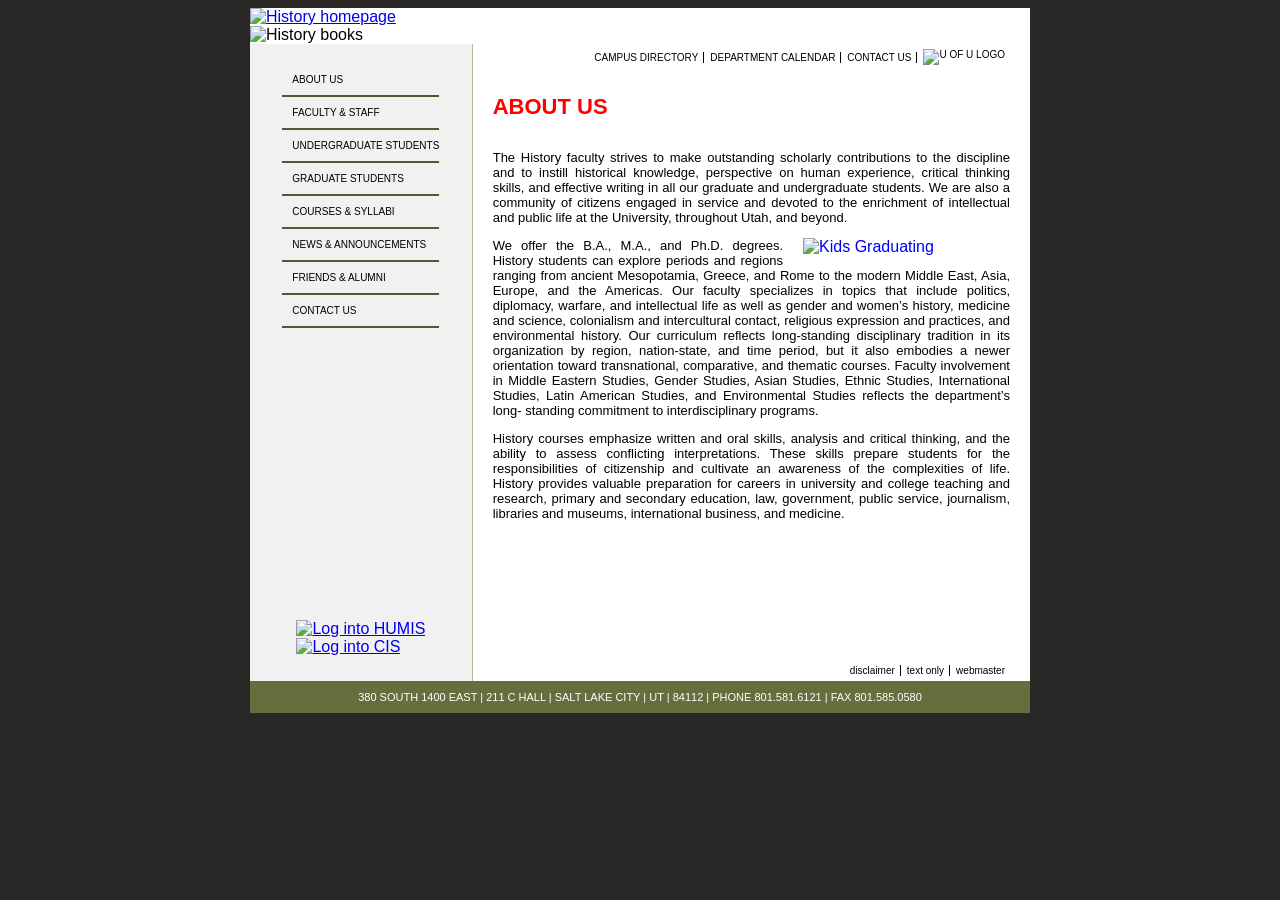
==== About_Us.html @ 388fe588 "Typography edited, Contact us page finished, small link edits as well." ====
<!DOCTYPE html>
<html lang="en">
<head>
    <meta charset="UTF-8">
    <title>HUMIS "inner" pages layout</title>
    <link rel="stylesheet" href="inner_styles.css">
</head>
<body>
<section class="container">

    <header>
        <a href="index.html">
            <img src="files/historyHeader.gif" alt="History homepage"/>
        </a>
        <img src="files/histBooks01.jpg" alt="History books"/>
    </header>


    <section class="middle">

        <section class="left-side">
            <nav>
                <a href="About_Us.html">About us</a>
                <a href="#">Faculty &amp; staff</a>
                <a href="#">Undergraduate students</a>
                <a href="#">Graduate students</a>
                <a href="#">Courses &amp; syllabi</a>
                <a href="#">News &amp; announcements</a>
                <a href="#">Friends &amp; alumni</a>
                <a href="contact-us.html">Contact us</a>
            </nav>

            <div class="links">
                <a href="#">
                    <img src="files/login-humis.gif" alt="Log into HUMIS"/>
                </a>

                <a href="#">
                    <img src="files/login-cis.gif" alt="Log into CIS"/>
                </a>
            </div>
        </section>

        <section class="right-side">
            <nav class="secondary top-nav">
                <a href="#">Campus Directory</a>
                <a href="#">Department Calendar</a>
                <a href="#">Contact Us</a>
                <a href="index.html"><img src="files/u_small.gif" alt="U of U logo"></a>
            </nav>

            <main>
                <h1>
                    About Us
                </h1>

                <p>
                    The History faculty strives to make outstanding scholarly contributions to the discipline
                    and to instill historical knowledge, perspective on human experience, critical thinking
                    skills, and effective writing in all our graduate and undergraduate students. We are
                    also a community of citizens engaged in service and devoted to the enrichment of
                    intellectual and public life at the University, throughout Utah, and beyond.
                </p>

                <a href="#"><img  src="files/Graduate.jpg" alt="Kids Graduating"> </a>

                <p>
                    We offer the B.A., M.A., and Ph.D. degrees. History
                    students can explore periods and regions ranging
                    from ancient Mesopotamia, Greece, and Rome to the
                    modern Middle East, Asia, Europe, and the Americas.
                    Our faculty specializes in topics that include politics,
                    diplomacy, warfare, and intellectual life as well as
                    gender and women’s history, medicine and science,
                    colonialism and intercultural contact, religious
                    expression and practices, and environmental history.
                    Our curriculum reflects long-standing disciplinary
                    tradition in its organization by region, nation-state,
                    and time period, but it also embodies a newer
                    orientation toward transnational, comparative, and
                    thematic courses. Faculty involvement in Middle
                    Eastern Studies, Gender Studies, Asian Studies, Ethnic Studies, International Studies,
                    Latin American Studies, and Environmental Studies reflects the department’s long-
                    standing commitment to interdisciplinary programs.
                </p>

                <p>
                    History courses emphasize written and oral skills, analysis and critical thinking, and
                    the ability to assess conflicting interpretations. These skills prepare students for the
                    responsibilities of citizenship and cultivate an awareness of the complexities of life.
                    History provides valuable preparation for careers in university and college teaching
                    and research, primary and secondary education, law, government, public service,
                    journalism, libraries and museums, international business, and medicine.
                </p>

            </main>

            <nav class="secondary bottom-nav">
                <a href="#">disclaimer</a>
                <a href="#">text only</a>
                <a href="#">webmaster</a>
            </nav>
        </section>

    </section>


    <footer>
        380 SOUTH 1400 EAST | 211 C HALL | SALT LAKE CITY | UT | 84112 | PHONE 801.581.6121 | FAX 801.585.0580
    </footer>

</section>
</body>
</html>
---- inner_styles.css ----
:root {
    --green: #676E3D;
}

body {
    background-color: #292827;
    display: flex;
    justify-content: center;
    font-family: Arial, Helvetica, sans-serif;

    section.container {
        background-color: #fff;
        width: 780px;
        min-height: 600px;

        header {
            display: flex;
            flex-direction: column;

            img {
                display: block;
            }
        }

        section.middle {
            display: flex;

            section {
                &.left-side {
                    width: 30%;
                    background-color: #F2F1F1;
                    display: flex;
                    flex-direction: column;
                    justify-content: space-between;
                    align-items: center;
                    border-right: 1px solid #B4B697;

                    nav {
                        margin-top: 20px;

                        a {
                            display: block;
                            color: black;
                            text-decoration: none;
                            border-bottom: 2px solid #505A2F;
                            text-transform: uppercase;
                            padding: 10px 0 10px 10px;
                            font-size: 10px;

                            &:hover {
                                background-color: #505A2F;
                                color: white;
                            }
                        }
                    }

                    .links {
                        display: flex;
                        flex-direction: column;
                        margin-bottom: 25px;
                    }
                }

                &.right-side {
                    width: 70%;
                    min-height: 600px;
                    display: flex;
                    justify-content: space-between;
                    flex-direction: column;
                    padding: 5px 20px;



                    nav.secondary {
                        display: flex;
                        justify-content: flex-end;
                        flex-direction: row;
                        align-items: center;
                        font-size: 10px;
                        gap: 3px;

                        a {
                            color: black;
                            text-decoration: none;
                            border-right: 1px solid black;
                            padding-right: 5px;
                            margin-left: 3px;



                            &:hover {
                                text-decoration: underline;
                            }

                            &:last-of-type {
                                border-right: none;
                            }

                            nav.top-nav {
                                text-transform: uppercase;
                            }

                            nav.bottom-nav {
                                text-transform: lowercase;
                            }

                        }

                        img {
                            vertical-align: middle;
                        }

                        &.top-nav{
                            text-transform: uppercase;
                        }

                        &.bottom-nav{
                            text-transform: lowercase;
                        }
                    }
                }
                main {

                    min-height: 600px;


                    h1 {
                        text-transform: uppercase;
                        color: red;
                        font-size: 22px;

                    }

                    p {
                        text-align: justify;
                        text-justify: distribute;
                        font-size: 13px;

                    }

                    img {
                        width:40%;
                        float: right;
                        margin: 0 0 5px 20px;

                    }
                }
            }
        }

        footer {
            background-color: var(--green);
            color: white;
            font-size: 11px;
            text-align: center;
            padding: 10px 0;
        }
    }
}
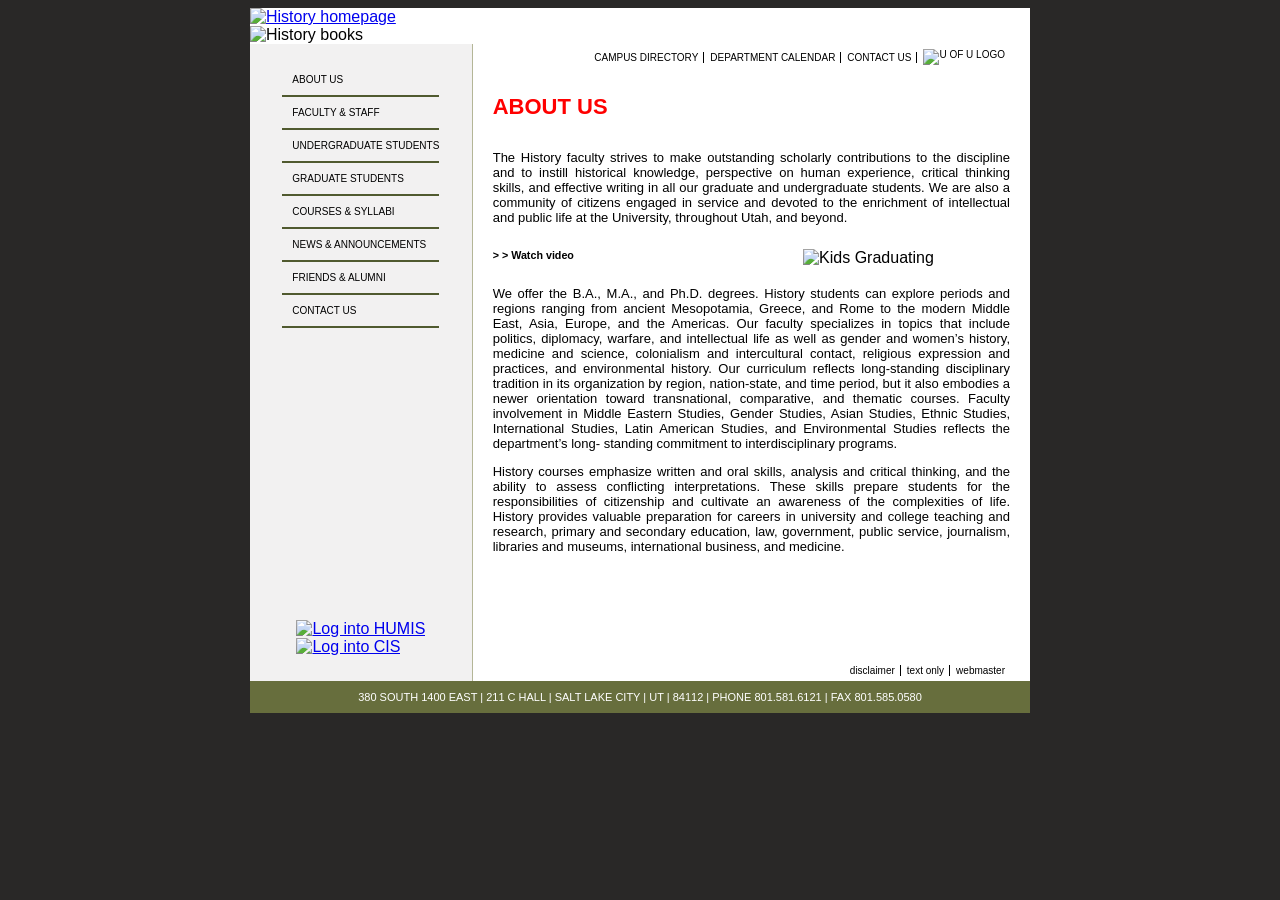
==== commit a73b6a4b: "Redid Homepage to example done in class rather than my own." ====
--- a/About_Us.html
+++ b/About_Us.html
@@ -62,7 +62,10 @@
                     intellectual and public life at the University, throughout Utah, and beyond.
                 </p>
 
-                <a href="#"><img  src="files/Graduate.jpg" alt="Kids Graduating"> </a>
+                <aside class="pull left">
+                    <img  src="files/Graduate.jpg" alt="Kids Graduating">
+                    <h6> > > Watch video </h6>
+                </aside>
 
                 <p>
                     We offer the B.A., M.A., and Ph.D. degrees. History
